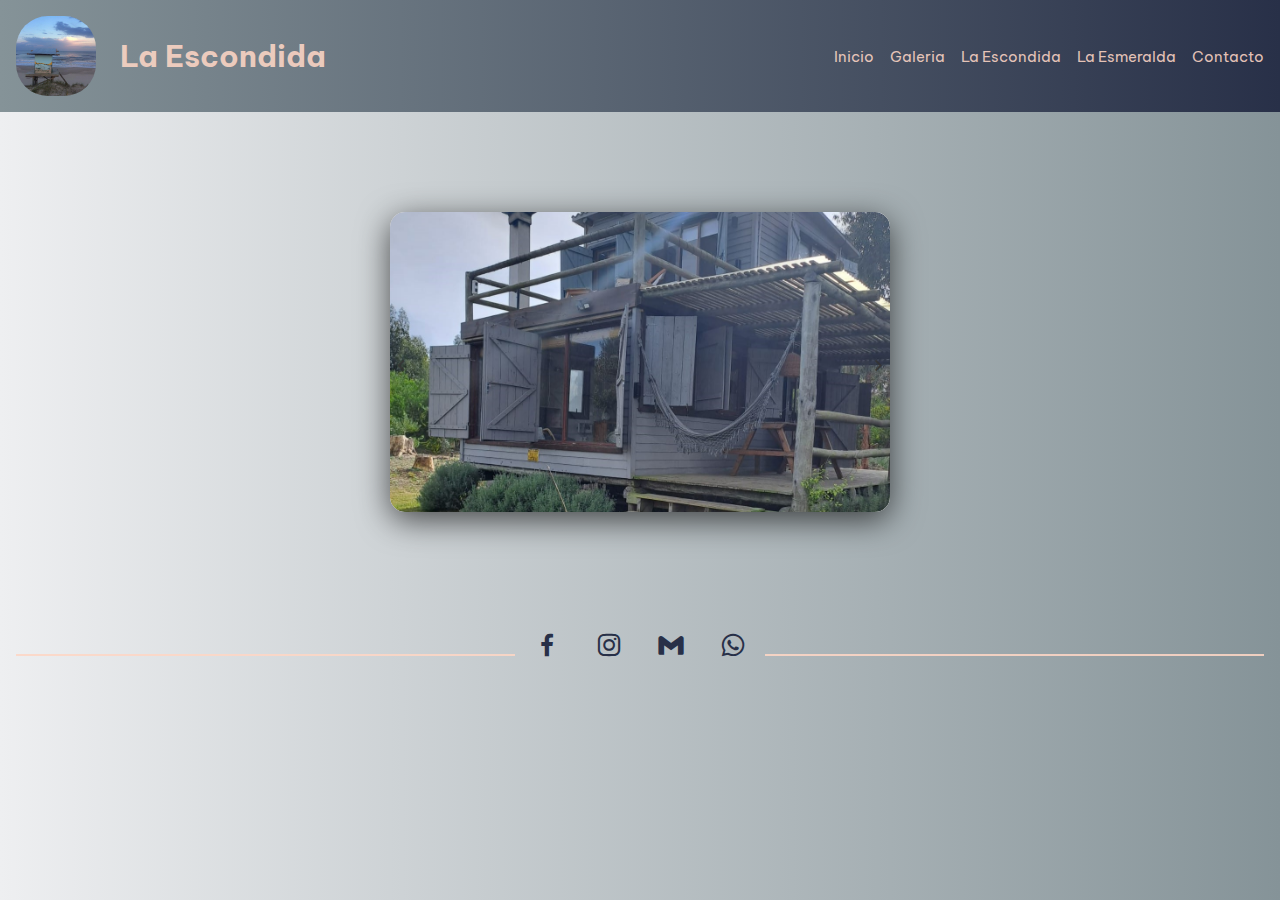
==== index.html @ ed51d9dc "Pagina Esmeralda con iconos funcionales" ====
<!DOCTYPE html>
<html lang="en">
<head>
    <meta charset="UTF-8">
    <meta name="viewport" content="width=device-width, initial-scale=1.0">
    <link href='https://unpkg.com/boxicons@2.1.4/css/boxicons.min.css' rel='stylesheet'>
    <link rel="stylesheet" href="CSS/styles.css">
    <title>La Esmeralda</title>
</head>
<body>

<header>
<img class="logo" src="IMG/puestoguardavidas.jpeg" alt="casilla">
<h1 class="principal">La Escondida</h1>
<button id="abrir" class="abrir_menu"><i class='bx bx-menu bx'></i></button>
<nav class="nav" id="nav">
<button class="cerrar_menu" id="cerrar"><i class='bx bx-x'></i></button>
<ul class="nav_list">
<li><a href="index.html">Inicio</a></li>
<li><a href="galeria.html">Galeria</a></li>
<li><a href="#">La Escondida</a></li>
<li><a href="#">La Esmeralda</a></li>
<li><a href="contacto.html">Contacto</a></li>
</ul>
</nav>
</header>

<main>

<div class="contenedor_carrousel2">
<div class="container_carrousel">
<div class="carrouseles" id="slider">
    <section class="slider_section">
        <img src="IMG/casacompleta.jpeg" alt="">

    </section>
    <section class="slider_section">
        <img src="IMG/Cocina.jpeg" alt="">

    </section>

    <section class="slider_section">
        <img src="IMG/aparador.jpeg" alt="">

    </section>
    <section class="slider_section">
        <img src="IMG/baño.jpeg" alt="">

    </section>
    <section class="slider_section">
        <img src="IMG/chimenea.jpeg" alt="">

    </section>
    <section class="slider_section">
        <img src="IMG/chimenea2.jpeg" alt="">

    </section>
    <section class="slider_section">
        <img src="IMG/cocina2.jpeg" alt="">

    </section>
    <section class="slider_section">
        <img src="IMG/cocina3.jpeg" alt="">

    </section>
    <section class="slider_section">
        <img src="IMG/cuartoprincipal.jpeg" alt="">

    </section>
    <section class="slider_section">
        <img src="IMG/deck.jpeg" alt="">

    </section>
    <section class="slider_section">
        <img src="IMG/deck2.jpeg" alt="">

    </section>
    <section class="slider_section">
        <img src="IMG/mesacocina.jpeg" alt="">

    </section>
    <section class="slider_section">
        <img src="IMG/mesacocinaarriba.jpeg" alt="">

    </section>
    <section class="slider_section">
        <img src="IMG/mesacocinaarriba2.jpeg" alt="">

    </section>
    <section class="slider_section">
        <img src="IMG/balcon.jpeg" alt="">

    </section>
    <section class="slider_section">
        <img src="IMG/poltronas.jpeg" alt="">

    </section>
    <section class="slider_section">
        <img src="IMG/jardin.jpeg" alt="">

    </section>
    <section class="slider_section">
        <img src="IMG/lavandas.jpeg" alt="">

    </section>
    <section class="slider_section">
        <img src="IMG/playa1.jpeg" alt="">

    </section>
    <section class="slider_section">
        <img src="IMG/playa2.jpeg" alt="">

    </section>
</div>

<div class="btn-left"><i class='bx bx-chevron-left'></i></div>
<div class="btn-right"><i class='bx bx-chevron-right'></i></div>
</div>

</main>



<footer>
<div class="interlineado1">

</div>
<section class="icons"><i class='bx bxl-facebook' id="facebook"></i></section>
<section class="icons"><i class='bx bxl-instagram' id="instagram" ></i></section>
<a href="contacto.html">
<section class="icons"><i class='bx bxl-gmail' id="gmail"></i></section>
</a>
<a href="https://chatwith.io/es/s/la-escondida-2">
<section class="icons"><i class='bx bxl-whatsapp' id="whatsapp"></i></section>
</a>
<div class="interlineado2">

</div>
</footer>
<script src="JS/script.js"></script>
</body>

</html>
---- CSS/styles.css ----
@import url('https://fonts.googleapis.com/css2?family=Be+Vietnam+Pro:wght@700&display=swap');

* {/* configuracion inicial para que se aplique en general */
padding: 0px;
margin: 0px;
box-sizing: border-box;
font-family: 'Be Vietnam Pro', 'sans-serif';
text-decoration: none;
font-size: 1em;
}

.logo {
max-width: 5em;
border-radius: 2em;
}

header {
display: flex;
align-items: center;
justify-content: space-between;
padding: 1em;
/*background-color: rgb(113, 126, 158);*/
background: #283048;
background: linear-gradient(to right, #859398, #283048);
}

.encabezado  {
display: flex;
flex-direction: row-reverse;
padding-left: 20px;
}

.btn {
color:rgba(253, 214, 197, 0.884);
padding-right: 20px;
font-size: 20px;
}

.btn:hover {
    transform: scale(1.1);
    transition: all 1s ease;
}

.galeria {
    display: flex;
    flex-wrap: wrap;
    padding: 10px 20px;
}

.columna {
    flex: 25%;
    max-width: 25%;
    padding: 0 4px;
}

.columna img {
    margin-top: 8px;
    vertical-align: middle;
    width: 100%;
    filter: grayscale(100%);
    transition: all .3s ease;
}

.columna img:hover {
    cursor: pointer;
    filter: grayscale(0%);
    box-shadow: 0 0 10px rgba(0, 0, 0, .5);
    transform: scale(1.1);
}

.nav_list {
    display: flex;
    list-style-type: none;
    gap: 1em;
    }
    
    .nav_list li a {
    text-decoration: none;
    color: rgba(253, 214, 197, 0.884);
    font-size: 14px;
    
    }

    .nav_list li:hover {
        transform: scale(1.1);
        transition: all 1s ease;
    }

@media screen and (max-width: 831px) {

    .nav_list li a {
        font-size: 12px;
        }

.columna {
    flex: 50%;
    max-width: 50%;
}  
.botones {
    font-size: 55px;

}  

.atras {
    left: 5px;
}

.adelante {
    right: 5px;
}

.slideshow img {
    width: 98%;
}





}

@media screen and (min-width: 768px) {
    .header {
    display: flex;
    flex-direction: row;
    }

        .principal {
        position: absolute;
        font-size: 30px;
        left: 120px;
    
        
        
    }

    .nav_list li a {
    font-size: 15px;
    }

    
}



.abrir_menu,
.cerrar_menu {
display: none;
color: rgba(253, 214, 197, 0.884);
}

.abrir_menu:hover {
    transform: scale(1.1);
    transition: all 1s ease;
}

.cerrar_menu:hover {
    transform: scale(1.1);
    transition: all 1s ease;
}

.carrousel {
width: 100%;
max-width: 120em;
padding: 2em;
overflow: hidden;
background: #eeeff1;
background: linear-gradient(to right, #eeeff1, #859398);
}

h1 {
    color: rgb(253, 214, 197, 0.884);
    font-size: 1.5em;
    }

    .contenedor_carrousel2 {
        height: 31.25em;
        display: flex;
        align-items: center;
        justify-content: center;
        background: #eeeff1;
        background: linear-gradient(to right, #eeeff1, #859398);
    }

    .container_carrousel {
        width: 500px;
        height: 300px;
        background-color: #e0e0e0;
        box-shadow: 0 8px 32px 0 rgba(0, 0, 0, 0.66);
        border-radius: 15px;
        overflow: hidden;
        position: relative;
        
        
    }

    .carrouseles {
        width: 2000%;
        height: 100%;
        display: flex;
        
        
        

    }

    .slider_section {
        width: calc(100% / 20);
        height: 100%;

    }

    .slider_section img {
    width: 100%;
    height: 100%;
    object-fit: cover;
    
    border-radius: 15px;

}

.btn-left:hover,
.btn-right:hover {
    background-color: #333333d4;
    color: #fff;
}

.btn-left,
.btn-right {
    display: flex;
    position: absolute;
    top: 40%;
    font-size: 1.5rem;
    background-color: transparent;
    border-radius: 50%;
    padding: 5px;
    font-weight: 600;
    cursor: pointer;
    color: #333333d4;
    transform: translate(0, 50%);
    transition: .5s ease;
    user-select: none;
    
}

.btn-right {
    right: -5px;
    
}

.btn-left {
left: -5px;
}

.container {
    width: 100%;
    min-height: 50vh;
    display: flex;
    align-items: center;
    justify-content: center;
    padding: 50px 8%;
}

.gallery {
    display: grid;
    grid-template-columns: repeat(auto-fit, minmax(250px, 1fr));
    grid-gap: 30px;
}



.columna img:hover {
    cursor: pointer;
    filter: grayscale(0%);
    box-shadow: 0 0 10px rgba(0, 0, 0, .5);
    transform: scale(1.1);
}

.gallery a img {
    width: 100%;
    filter: grayscale(100%);
    transition: transform 0.3s, filter 0.3s;
}

.gallery a img:hover {
    cursor: pointer;
    filter: grayscale(0%);
    box-shadow: 0 0 10px rgba(0, 0, 0, .5);
    transform: scale(1.1);
}

@media screen and (max-width: 700px) {
.abrir_menu,
.cerrar_menu {
display: block;
border: 0;
font-size: 1.2em;
background-color: transparent;
cursor: pointer;

}

.nav {
transform: translateX(100%); /* Inicialmente fuera de la vista a la derecha */
display: flex;
flex-direction: column;
align-items: end;
gap: 2em;
top: 0;
right: 0;
/*background-color: rgb(113, 126, 158);*/
background: #283048;
background: linear-gradient(to right, #859398, #283048);
padding: 1em;
display: flex; 
/*transition: transform 0.5s ease; /* Transición suave */
transition: transform 0.5s ease, opacity 0.5s ease; /* Transiciones suaves para transform y opacidad */
position: fixed;
z-index: 1000;
opacity: 0; /* Inicialmente invisible *

} 

.nav.visible {
transform: translateX(0); /* Desplazamiento a la vista */
    /*display: flex; /* Muestra nav_list cuando se hace clic en el icono */
}

.nav.visible {
    transform: translateX(0); /* Desplazamiento a la vista */
    
    opacity: 1; /* Hacer visible con una transición suave */
    display: flex; /* Muestra nav_list cuando se hace clic en el icono */
}

.nav_list {
flex-direction: column;
align-items: end;
position: relative;
bottom: 1em;

}

.columna {
    flex: 100%;
    max-width: 100%;
}

.form {
    padding: 3.5em 1em;

}

}

.form {
    background: linear-gradient(to right, #859398, #283048);
    width: 90%;
    max-width: 400px;
    border-radius: 1em;
    padding: 3.5em 1.5em;
    position: relative;
    display: flex;
    top: 2rem;
    margin: auto;
    
    
}

.form_container {
    width: 100%;
    display: grid;
    gap: 1em;
    grid-auto-columns: 100%;
    

}

.form__title {
    text-align: center;
    font-size: 1.9rem;
    margin-bottom: .4em;
    color: rgba(253, 214, 197, 0.884);

}

.form__input {
    font-family: inherit;
    font-size: 1rem;
    padding: .8em 1em;
    outline: none;
    border: none;
    border: 1px solid #bbb0b0;
    border-radius: 0.2em;
    
    
    
}

.form__input--message {
    resize: none;
    padding: 1.8em 1em;
    margin-bottom: 1.5em;
    

}

.form__cta {
font-family: inherit;
background: transparent;
border: none;
color: #fdd6c5e1;
font-size: 1.5rem;
padding: .7em 0;
cursor: pointer;

}

.form__cta:hover {
    transform: scale(1.1);
    transition: all 1s ease;
}

body {
    background: #eeeff1;
    background: linear-gradient(to right, #eeeff1, #859398);    
}

footer {
display: flex;
float: row;
align-items: center;
justify-content: space-between;
padding: 1em;
/*background: transparent;*/
}

.interlineado1 {
    border-style: solid;
    border-color: #fdd6c5e1;
    border-width: 2px;
    width: 40%;
    height: 50%;
    border-right: none;
    border-top: none;
    border-left: none;
    position: relative;
    top: .5rem;
}

.interlineado2 {
    border-style: solid;
    border-color: #fdd6c5e1;
    border-width: 2px;
    width: 40%;
    height: 50%;
    border-right: none;
    border-top: none;
    border-left: none;
    position: relative;
    top: .5rem;
    
}

.icons {
    color: #283048;
    font-size: 30px;
    padding: 0 1rem;
}

.icons:hover {
    transform: scale(1.1);
    transition: all 1s ease;
}

#gmail:hover {
color: #db4a39;
}

#whatsapp:hover {
    color: #25D366;
}

#facebook:hover {
    color: #3b5998;
}

#instagram:hover {
    color: #3f729b;
}
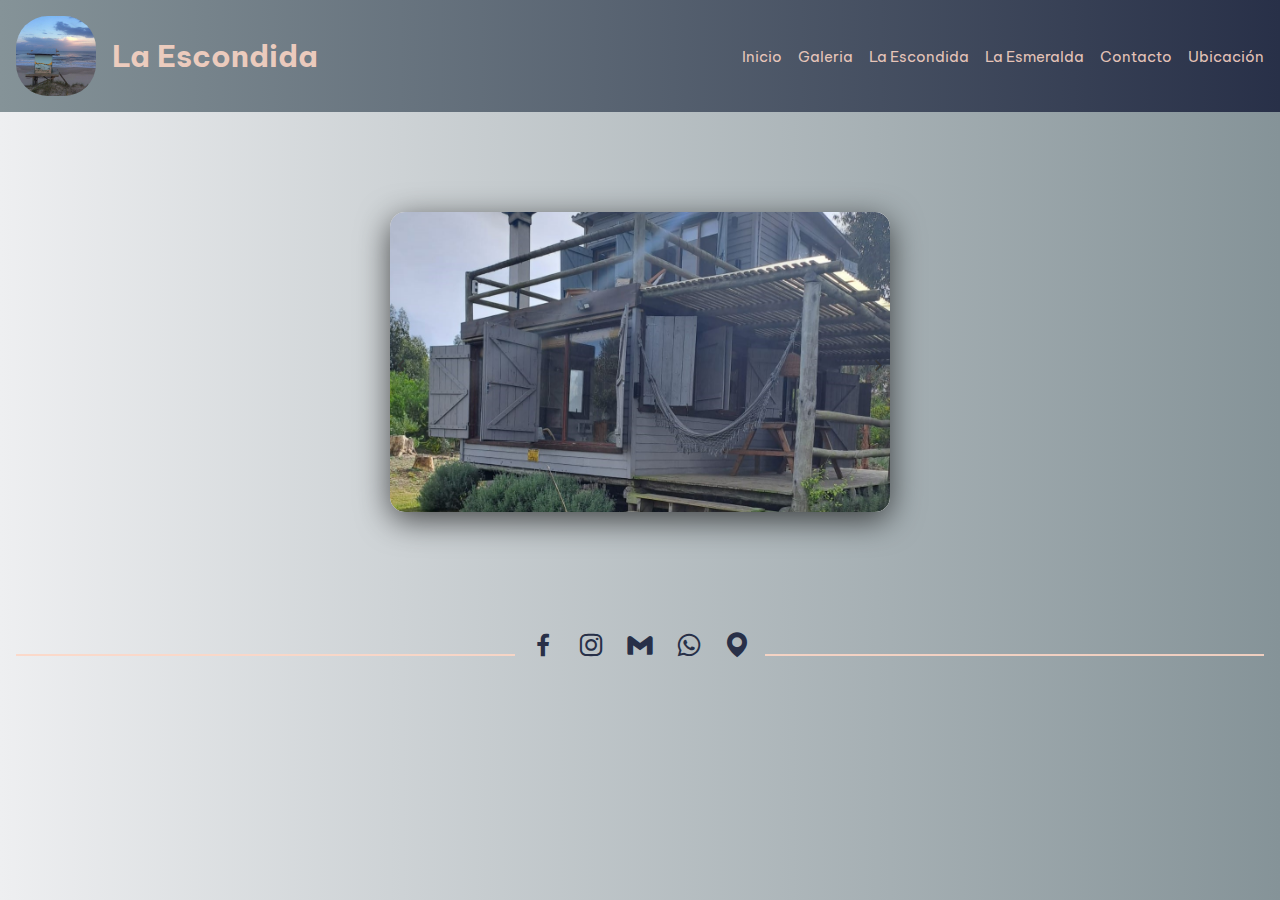
==== commit 3aaecc9b: "Pagina actualizada con seccion de ubicacion" ====
--- a/index.html
+++ b/index.html
@@ -21,6 +21,7 @@
 <li><a href="#">La Escondida</a></li>
 <li><a href="#">La Esmeralda</a></li>
 <li><a href="contacto.html">Contacto</a></li>
+<li><a href="ubicacion.html">Ubicación</a></li>
 </ul>
 </nav>
 </header>
@@ -133,11 +134,15 @@
 <a href="https://chatwith.io/es/s/la-escondida-2">
 <section class="icons"><i class='bx bxl-whatsapp' id="whatsapp"></i></section>
 </a>
+<a href="ubicacion.html">
+<section class="icons"><i class='bx bxs-map' id="map"></i></i></section>
+</a>
 <div class="interlineado2">
+</div>
 
-</div>
 </footer>
 <script src="JS/script.js"></script>
 </body>
 
-</html>+</html>
+
--- a/CSS/styles.css
+++ b/CSS/styles.css
@@ -6,7 +6,7 @@
 box-sizing: border-box;
 font-family: 'Be Vietnam Pro', 'sans-serif';
 text-decoration: none;
-font-size: 1em;
+
 }
 
 .logo {
@@ -86,10 +86,10 @@
         transition: all 1s ease;
     }
 
-@media screen and (max-width: 831px) {
+@media screen and (max-width: 700px) {
 
     .nav_list li a {
-        font-size: 12px;
+        font-size: 15px;
         }
 
 .columna {
@@ -119,7 +119,7 @@
 
 }
 
-@media screen and (min-width: 768px) {
+@media screen and (min-width: 899px) {
     .header {
     display: flex;
     flex-direction: row;
@@ -128,7 +128,8 @@
         .principal {
         position: absolute;
         font-size: 30px;
-        left: 120px;
+        left: 7rem;
+    
     
         
         
@@ -147,6 +148,8 @@
 .cerrar_menu {
 display: none;
 color: rgba(253, 214, 197, 0.884);
+position: relative;
+top: .2rem;
 }
 
 .abrir_menu:hover {
@@ -289,12 +292,14 @@
     transform: scale(1.1);
 }
 
-@media screen and (max-width: 700px) {
+@media screen and (max-width: 897px) {
 .abrir_menu,
 .cerrar_menu {
 display: block;
 border: 0;
-font-size: 1.2em;
+
+
+font-size: 1.5em;
 background-color: transparent;
 cursor: pointer;
 
@@ -351,6 +356,10 @@
 
 }
 
+.principal {
+    font-size: 23px;
+}
+
 }
 
 .form {
@@ -465,7 +474,7 @@
 .icons {
     color: #283048;
     font-size: 30px;
-    padding: 0 1rem;
+    padding: 0 .4rem;
 }
 
 .icons:hover {
@@ -487,4 +496,25 @@
 
 #instagram:hover {
     color: #3f729b;
+}
+
+#map:hover {
+    color: #9bbff4;
+}
+
+.ubicacion {
+display: flex;
+}
+
+iframe {
+    position: relative;
+    width: 300px;
+    margin: auto;
+    position: relative;
+    top: 2rem;
+
+
+
+    
+    
 }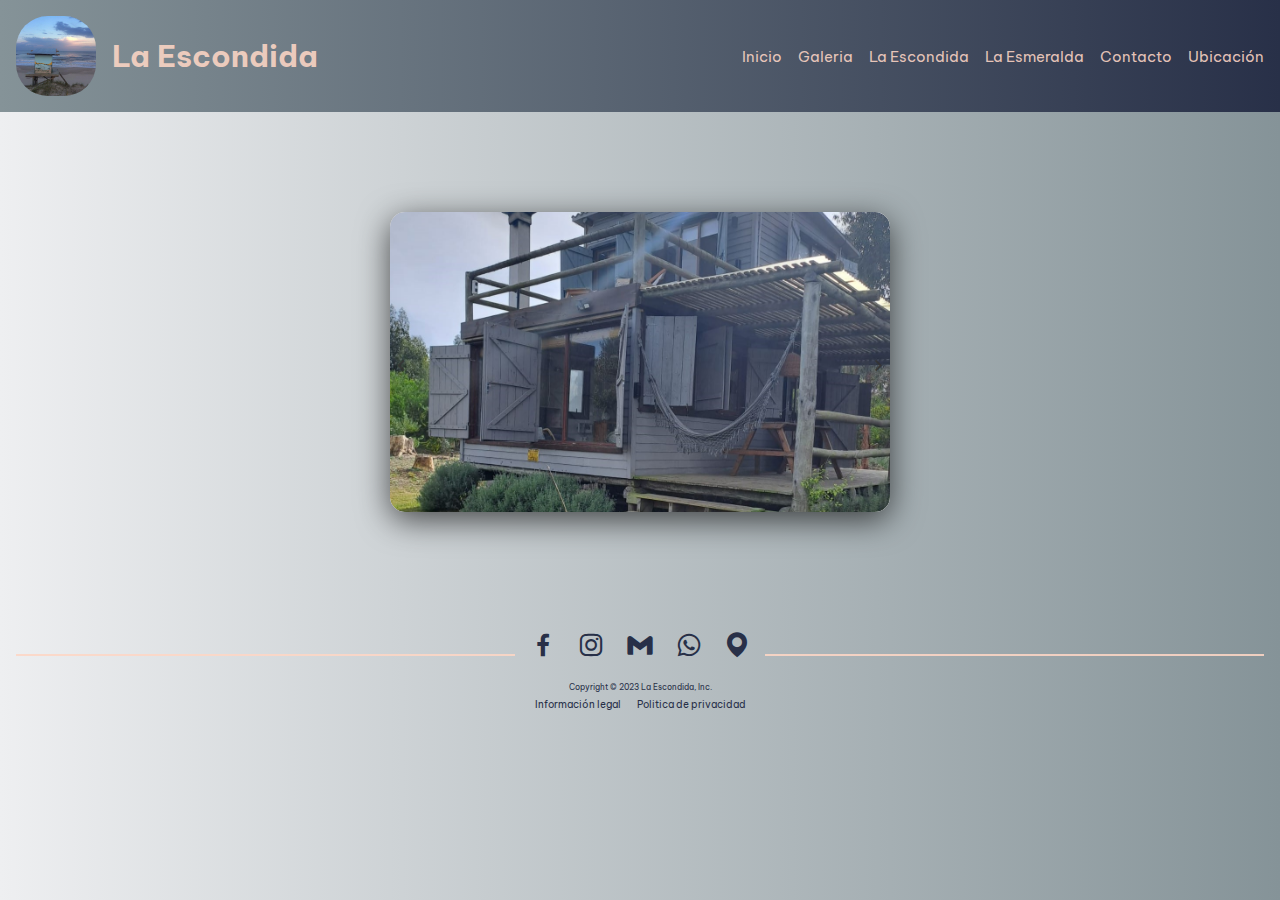
==== commit 9960cfd0: "Pagina Esmeralda con seccion legal y de privacidad actualizada" ====
--- a/index.html
+++ b/index.html
@@ -123,8 +123,8 @@
 
 
 <footer>
+<div class="foot_cont">
 <div class="interlineado1">
-
 </div>
 <section class="icons"><i class='bx bxl-facebook' id="facebook"></i></section>
 <section class="icons"><i class='bx bxl-instagram' id="instagram" ></i></section>
@@ -135,11 +135,18 @@
 <section class="icons"><i class='bx bxl-whatsapp' id="whatsapp"></i></section>
 </a>
 <a href="ubicacion.html">
-<section class="icons"><i class='bx bxs-map' id="map"></i></i></section>
+<section class="icons"><i class='bx bxs-map' id="map"></i></section>
 </a>
 <div class="interlineado2">
 </div>
-
+</div>
+<div class="foot_text">
+    <p>Copyright © 2023 La Escondida, Inc.</p>
+</div>
+<ul class="info_legal">
+<li><a href="legal.html">Información legal</a></li>
+<li><a href="privacidad.html">Politica de privacidad</a></li>
+</ul>
 </footer>
 <script src="JS/script.js"></script>
 </body>
--- a/CSS/styles.css
+++ b/CSS/styles.css
@@ -389,7 +389,7 @@
     text-align: center;
     font-size: 1.9rem;
     margin-bottom: .4em;
-    color: rgba(253, 214, 197, 0.884);
+    color: #fdd6c5e1;
 
 }
 
@@ -435,7 +435,7 @@
     background: linear-gradient(to right, #eeeff1, #859398);    
 }
 
-footer {
+.foot_cont {
 display: flex;
 float: row;
 align-items: center;
@@ -506,15 +506,64 @@
 display: flex;
 }
 
+.ubicacion_container {
+    display: flex;
+    padding: 2em;
+    flex-direction: column;
+    color: #283048;
+    align-items: center;
+    align-content: center;
+}
+
 iframe {
     position: relative;
     width: 300px;
     margin: auto;
+    
+    top: 2rem;
+}
+
+.locate_home {
+    font-size: 1.5em;
+    padding-left: .5em;
+    color: #806c4b;
+}
+
+.locate_map {
+    font-size: 1.5em;
+    color: #eb4334;
+}
+
+.foot_text {
+    margin: auto;
+    color: #283048;
     position: relative;
-    top: 2rem;
-
-
-
-    
-    
+    text-align: center;
+    align-items: center;
+    align-content: center;
+    font-size: .5rem;
+    padding-bottom: 2rem;
+    }
+
+.info_legal {
+    display: flex;
+    list-style-type: none;
+    gap: 1em;
+    text-align: center;
+    justify-content: center ;
+    align-items: center;
+    }
+
+.info_legal li a {
+    position: relative;
+    font-size: .6rem;
+    color: #283048;
+    bottom: 2rem;
+}
+
+.pol_privacidad {
+    text-align: justify;
+    color: #283048;
+    font-size: 10px;
+    padding: 1rem;
 }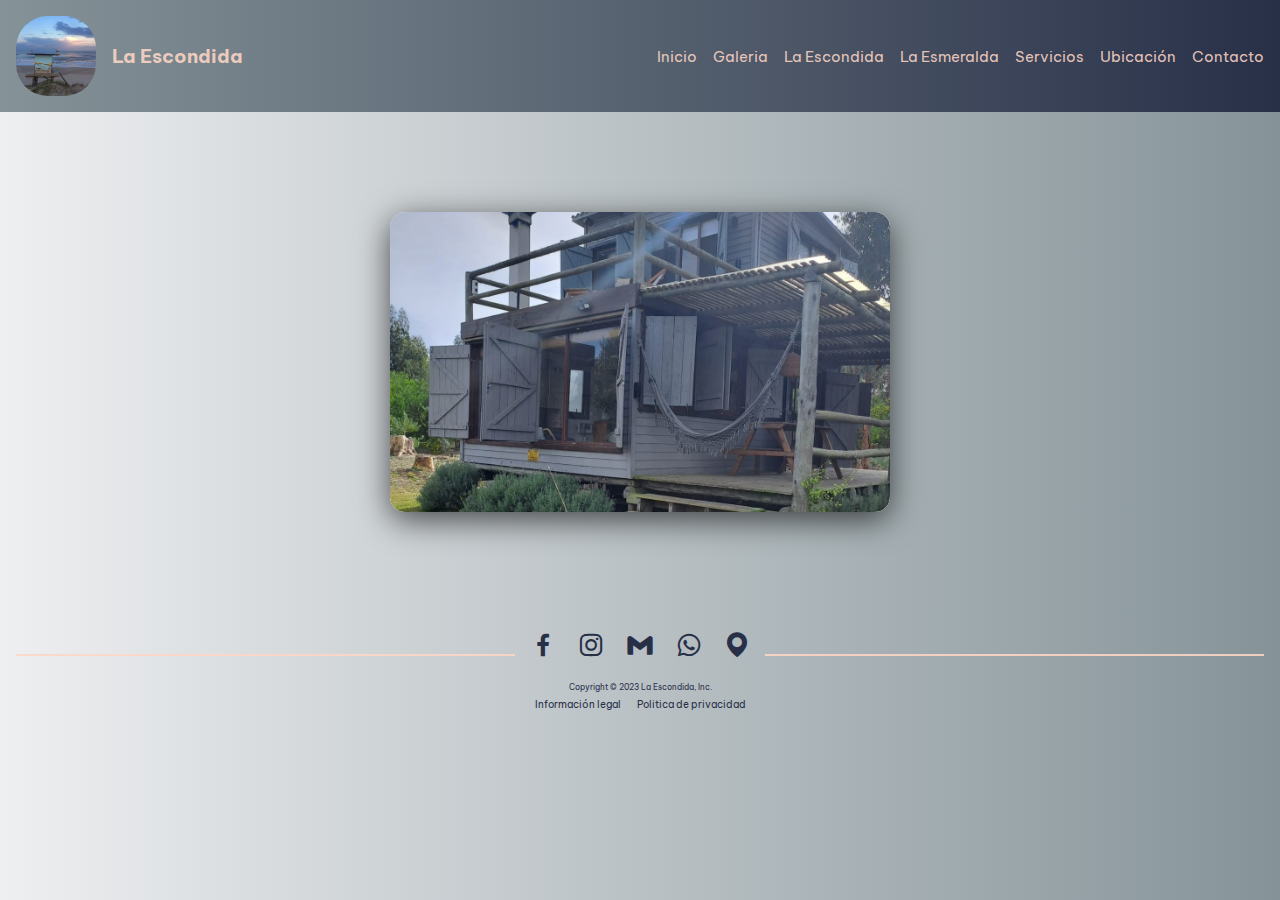
==== commit 2338ffce: "Pagina con servicios responsive" ====
--- a/index.html
+++ b/index.html
@@ -18,10 +18,11 @@
 <ul class="nav_list">
 <li><a href="index.html">Inicio</a></li>
 <li><a href="galeria.html">Galeria</a></li>
-<li><a href="#">La Escondida</a></li>
-<li><a href="#">La Esmeralda</a></li>
+<li><a href="laescondida.html">La Escondida</a></li>
+<li><a href="laesmeralda.html">La Esmeralda</a></li>
+<li><a href="servicios.html">Servicios</a></li>
+<li><a href="ubicacion.html">Ubicación</a></li>
 <li><a href="contacto.html">Contacto</a></li>
-<li><a href="ubicacion.html">Ubicación</a></li>
 </ul>
 </nav>
 </header>
--- a/CSS/styles.css
+++ b/CSS/styles.css
@@ -113,10 +113,41 @@
     width: 98%;
 }
 
-
-
-
-
+.escondida_desk {
+    display: none;
+}
+
+}
+
+.escondida {
+    display: flex;
+    flex-direction: column;
+    padding: 2rem 2rem;
+    text-align: justify;
+    color:#283048;
+    font-size: .9rem;
+    
+}
+
+.fotos img {
+    width: 16rem;
+    align-items: center;
+    align-content: center;
+    justify-content: center;
+    height: auto;
+    margin: auto;
+    position: relative;
+    top: 1rem;
+    padding-bottom: 2rem;
+}
+
+.tit_escond {
+    position: relative;
+    text-align: center;
+    font-size: 1em;
+    font-style: italic;
+    color: #283048;
+    padding: 1em;
 }
 
 @media screen and (min-width: 899px) {
@@ -127,19 +158,232 @@
 
         .principal {
         position: absolute;
-        font-size: 30px;
+        font-size: 19px;
         left: 7rem;
-    
-    
-        
-        
-    }
+        }
 
     .nav_list li a {
     font-size: 15px;
     }
 
-    
+    .escondida {
+        display: none;
+        
+    }
+    
+
+    
+    .tit_escond {
+        position: relative;
+        text-align: center;
+        font-size: 1em;
+        font-style: italic;
+        color: #283048;
+        padding: 1em;
+    }
+
+    .escondida_desk {
+        display: flex;
+        flex-direction: row;
+        padding: 1em;
+    }
+    
+    .fotos_desk img {
+        width: 16rem;
+        height: auto;
+        margin: auto;
+        top: 1rem;
+        padding-bottom: 2rem;
+    }
+    
+    .texto p {
+        font-size: 1rem; /* Ajusta el tamaño de fuente según sea necesario */
+        margin-left: 1rem; /* Agrega espacio entre la imagen y el texto */
+        margin-right: 1rem;
+        margin-top: 1rem;
+        text-align: justify;
+        color: #283048;
+    }
+
+    .sueños_desk {
+        font-style: italic;
+    }
+
+    #desk_sombr {
+        position: relative;
+        margin: auto;
+    }
+
+    .escondida_desk {
+        width: 100%;
+        min-height: 50vh;
+        display: flex;
+        align-items: center;
+        justify-content: center;
+        padding: 50px 8%;
+    }
+
+    .esmepics {
+        display: flex;
+        margin: auto;
+        
+        padding: 4px;
+        align-items: center;
+        
+    }
+    
+    .esmepics img {
+        padding: 1rem;
+        
+        width: 100%;
+
+    }
+    
+    #playa3 {
+        position: relative;
+        width: 90% ;
+        padding-left: 5rem;
+        bottom: 7rem;
+    }
+    
+
+    #playa4 {
+        position: relative;
+        width: 70% ;
+        padding-left: 5rem;
+        bottom: 6rem;
+        left: 4rem;
+    }
+    
+    #bosqueesme1 {
+        position: relative;
+        width: 80%;
+        bottom: 6rem;
+    }
+
+    #playa8huevo {
+        position: relative;
+        width: 90%;
+        bottom: 3rem;
+    }
+    
+    #playa6 {
+        position: relative;
+        width: 100%;
+        bottom: 3rem;
+        left: 3rem;
+    }
+
+    .servicios_desk {
+        width: 100%;
+        min-height: 50vh;
+        display: flex;
+        flex-direction: row;
+        align-items: center;
+        justify-content: center;
+        padding: 40px 8%;
+    }
+
+    .servicios_desk1 {
+        width: 90%;
+        min-height: 50vh;
+        display: flex;
+        
+        padding: 50px 10%;
+        
+    }
+
+    .texto_servicios1 {
+        position: relative;
+        padding: 1rem;
+        width: 80%;
+        height: auto;
+        
+    
+    }
+
+    .texto_servicios2 {
+        padding-left: 1rem;
+        width: 40%;
+        height: auto;
+        
+        left: 10vw;
+    }
+
+
+    .texto_servicios1,
+    .texto_servicios2 p {
+        font-size: 1rem; /* Ajusta el tamaño de fuente según sea necesario */
+        margin-left: 1rem; /* Agrega espacio entre la imagen y el texto */
+        margin-right: 1rem;
+        margin-bottom: 1rem;
+        text-align: justify;
+        color: #283048;
+    }
+
+    .texto_servicios2 ul li {
+        font-size: 1rem; /* Ajusta el tamaño de fuente según sea necesario */
+        margin-left: 1rem; /* Agrega espacio entre la imagen y el texto */
+        margin-right: 1rem;
+        text-align: justify;
+        color: #283048;
+        top: 2rem;
+    }
+
+    .caracteristicas {
+        list-style: none;
+        margin-bottom: 5px;
+        margin-top: 5px;
+    }
+
+    
+
+    #desk_cuartoprincipal {
+        position: relative;
+        margin: auto;
+        padding-right: 2rem;
+        margin-right: 2rem;
+        align-items: center;
+        justify-content: center;
+        width: 15rem;
+        height: auto;
+        left: 30vw;
+        bottom: 50rem;
+        
+        
+    }
+
+    #fuego {
+        position: relative;
+        margin: auto;
+        
+        
+        width: 300px;
+        height: auto;
+
+
+    }
+
+
+    #casacompleta7 {
+        
+        bottom: 40vh;
+    }
+
+    #timon {
+        width: 50%;
+        margin: auto;
+        top: 50vh;
+        position: relative;
+        right: 15vw;
+    }
+
+    .fotos_servicios {
+        width: 150px;
+        height: auto;
+    }
+
+
 }
 
 
@@ -360,6 +604,121 @@
     font-size: 23px;
 }
 
+.escondida_desk {
+    display: none;
+}
+
+.servicios_desk {
+    width: 100%;
+    min-height: 50vh;
+    display: flex;
+    flex-direction: row;
+    align-items: center;
+    justify-content: center;
+    padding: 40px 8%;
+}
+
+.servicios_desk1 {
+    width: 90%;
+    min-height: 50vh;
+    display: flex;
+    
+    padding: 50px 8%;
+    
+}
+
+.texto_servicios1 {
+    position: relative;
+    padding: 1rem;
+    width: 80%;
+    height: auto;
+    
+
+}
+
+.texto_servicios2 {
+    padding-left: 1rem;
+    width: 40%;
+    height: auto;
+    
+    left: 10vw;
+}
+
+
+.texto_servicios1,
+.texto_servicios2 p {
+    font-size: 1rem; /* Ajusta el tamaño de fuente según sea necesario */
+    margin-left: 1rem; /* Agrega espacio entre la imagen y el texto */
+    margin-right: 1rem;
+    margin-bottom: 1rem;
+    text-align: justify;
+    color: #283048;
+}
+
+.texto_servicios2 ul li {
+    font-size: 1rem; /* Ajusta el tamaño de fuente según sea necesario */
+    margin-left: 1rem; /* Agrega espacio entre la imagen y el texto */
+    margin-right: 1rem;
+    text-align: justify;
+    color: #283048;
+    top: 2rem;
+}
+
+.caracteristicas {
+    list-style: none;
+    margin-bottom: 5px;
+    margin-top: 5px;
+}
+
+
+
+#desk_cuartoprincipal {
+    position: relative;
+    margin: auto;
+    padding-right: 2rem;
+    margin-right: 2rem;
+    align-items: center;
+    justify-content: center;
+    width: 10rem;
+    height: auto;
+    left: 25vw;
+    bottom: 50rem;
+    
+    
+}
+
+#fuego {
+    position: relative;
+    margin: auto;
+    
+    
+    width: 300px;
+    height: auto;
+
+
+}
+
+
+#casacompleta7 {
+    
+    bottom: 40vh;
+}
+
+#timon {
+    width: 300px;
+    margin: auto;
+    top: 50vh;
+    position: relative;
+    right: 20vw;
+}
+
+.fotos_servicios {
+    width: 150px;
+    height: auto;
+}
+
+
+
 }
 
 .form {
@@ -565,5 +924,112 @@
     text-align: justify;
     color: #283048;
     font-size: 10px;
+    padding: 1rem 1rem;
+}
+
+
+
+.tit_escond {
+    position: relative;
+    text-align: center;
+    font-size: 1em;
+    font-style: italic;
+    color: #283048;
+    padding: 1em;
+}
+
+.servicios_desk {
+    width: 100%;
+    min-height: 50vh;
+    display: flex;
+    flex-direction: row;
+    align-items: center;
+    justify-content: center;
+    padding: 40px 8%;
+}
+
+.servicios_desk1 {
+    width: 90%;
+    min-height: 50vh;
+    display: flex;
+    
+    padding: 50px 10%;
+    
+}
+
+.texto_servicios1 {
+    position: relative;
     padding: 1rem;
+    width: 80%;
+    height: auto;
+    
+
+}
+
+.texto_servicios2 {
+    padding-left: 1rem;
+    width: 40%;
+    height: auto;
+    
+    left: 10vw;
+}
+
+
+.texto_servicios1,
+.texto_servicios2 p {
+    font-size: 1rem; /* Ajusta el tamaño de fuente según sea necesario */
+    margin-left: 1rem; /* Agrega espacio entre la imagen y el texto */
+    margin-right: 1rem;
+    margin-bottom: 1rem;
+    text-align: justify;
+    color: #283048;
+}
+
+.texto_servicios2 ul li {
+    font-size: 1rem; /* Ajusta el tamaño de fuente según sea necesario */
+    margin-left: 1rem; /* Agrega espacio entre la imagen y el texto */
+    margin-right: 1rem;
+    text-align: justify;
+    color: #283048;
+    top: 2rem;
+}
+
+.caracteristicas {
+    list-style: none;
+    margin-bottom: 5px;
+    margin-top: 5px;
+}
+
+
+
+
+
+#fuego {
+    position: relative;
+    margin: auto;
+    
+    
+    width: 300px;
+    height: auto;
+
+
+}
+
+
+#casacompleta7 {
+    
+    bottom: 40vh;
+}
+
+#timon {
+    width: 300px;
+    margin: auto;
+    top: 50vh;
+    position: relative;
+    right: 20vw;
+}
+
+.fotos_servicios {
+    width: 150px;
+    height: auto;
 }